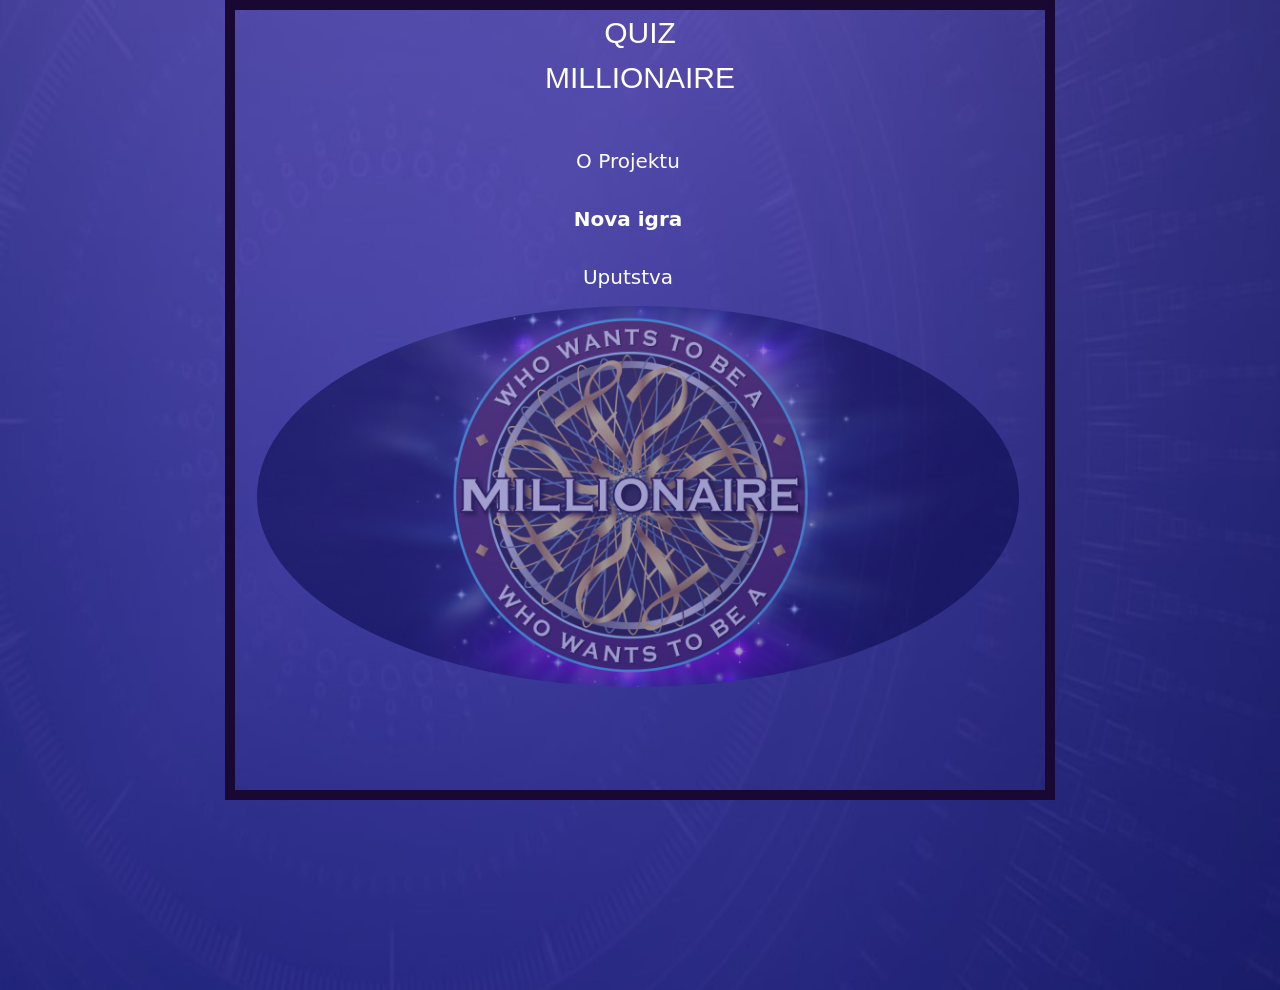
==== milioner.html @ aaba5486 "Push complete project to GitHub" ====
<!DOCTYPE html>
<html>
<head>
    <meta charset='utf-8'>
    <meta http-equiv='X-UA-Compatible' content='IE=edge'>
    <title>Milioner</title>
    <link href="https://cdn.jsdelivr.net/npm/bootstrap@5.3.2/dist/css/bootstrap.min.css" rel="stylesheet">
    <script src="https://cdn.jsdelivr.net/npm/bootstrap@5.3.2/dist/js/bootstrap.bundle.min.js"></script>
    <meta name='viewport' content='width=device-width, initial-scale=1'>
    <link rel="stylesheet" href="https://cdnjs.cloudflare.com/ajax/libs/font-awesome/4.7.0/css/font-awesome.min.css">
    <link rel="stylesheet" href="milioner.css">
</head>
<body>
    <div id="milioner" class="container-fluid ">
        <div class="row">
            <div class="col-lg-2  "></div>
            <div class="col-lg-8">
                <div class="box">
                    <div class="container-fluid">
                        <div class="row">
                            <div class="col-lg-4"></div>
                            <div class="col-lg-4 col-sm-12  ">
                                <div class="text-center">QUIZ MILLIONAIRE
                                </div>
                            </div>
                            <div class="col-lg-4"></div>
                            <div class="row m-lg-3"></div>
                            <div class="row">
                                <ul>
                                    <li><a href="oProjektu.html">O Projektu</a></li>
                                    <li><a class="fw-bold " href="NovaIgra.html">Nova igra</a></li>
                                    <li><a href="uputstva.html">Uputstva</a></li>
                                  </ul>

                                  <img  class="rounded-circle  " src="milijunas slika.jpg">
                            </div>
                       
                            
                        </div>

                    </div>
                </div>
            </div>
            <div class="col-lg-2  "></div>
        </div>
    </div>

    <script src="milioner.js"></script>
</body>
</html>
---- milioner.css ----
body {
  background-image:url(pozadina.jpg);
  background-repeat: no-repeat;
  background-size: 100% 100%;
}
html {
  height: 110%
}
.box{
  border: 10px solid rgb(24, 8, 50);
  height: 800px;
  width: 100%;
}

.text-center{
  font-size: 30px;
  color: white;
  font-family: 'Franklin Gothic Medium', 'Arial Narrow', Arial, sans-serif;
}
ul {
  list-style-type: none;
  margin: 0;
  padding: 0;
  overflow: hidden;

}

li {
  float: center;
}

li a {
  display: block;
  color: white;
  text-align: center;
  padding: 14px 16px;
  text-decoration: none;
  font-size: 20px;
}

li a:hover {
  background-color: #7f78e1;
  border-radius: 20px;
}
img{
  opacity: 0.5;
  margin-left: 10px;
  

}
@media screen and (max-width: 600px){
  ul{
    margin-top: 50px;
    margin-bottom: 100px;
  }
  img{
   margin-top: 100px;
  }
  .box{
    height: 110%;
  }
}
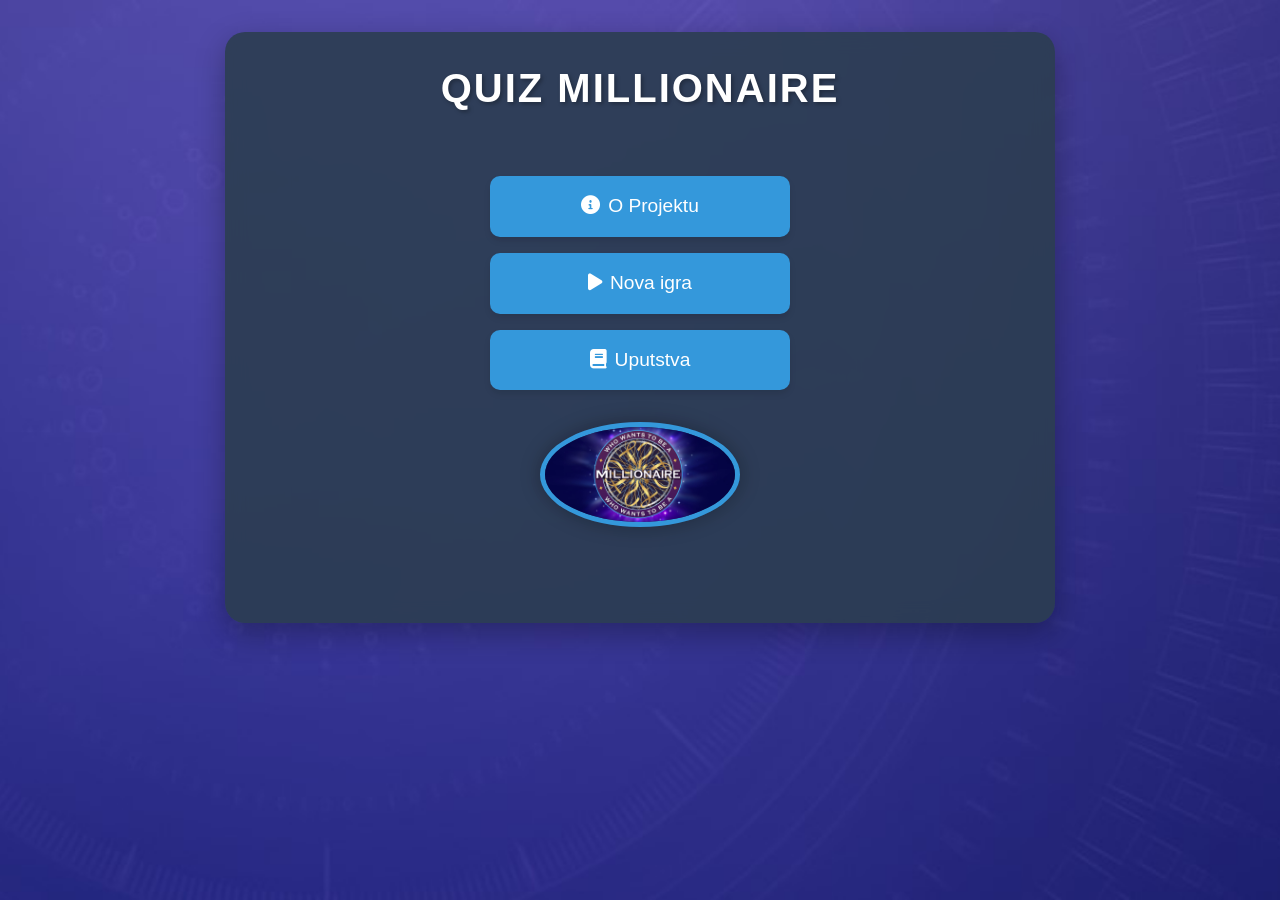
==== commit d9c2f01f: "Push complete project to GitHub" ====
--- a/milioner.html
+++ b/milioner.html
@@ -1,50 +1,42 @@
 <!DOCTYPE html>
-<html>
+<html lang="hr">
 <head>
     <meta charset='utf-8'>
     <meta http-equiv='X-UA-Compatible' content='IE=edge'>
-    <title>Milioner</title>
+    <title>Milioner - Kviz</title>
+    <meta name='viewport' content='width=device-width, initial-scale=1'>
+    <meta name="description" content="Igrajte kviz Milioner i osvojite milijun!">
     <link href="https://cdn.jsdelivr.net/npm/bootstrap@5.3.2/dist/css/bootstrap.min.css" rel="stylesheet">
     <script src="https://cdn.jsdelivr.net/npm/bootstrap@5.3.2/dist/js/bootstrap.bundle.min.js"></script>
-    <meta name='viewport' content='width=device-width, initial-scale=1'>
-    <link rel="stylesheet" href="https://cdnjs.cloudflare.com/ajax/libs/font-awesome/4.7.0/css/font-awesome.min.css">
+    <link rel="stylesheet" href="https://cdnjs.cloudflare.com/ajax/libs/font-awesome/6.0.0/css/all.min.css">
     <link rel="stylesheet" href="milioner.css">
 </head>
 <body>
-    <div id="milioner" class="container-fluid ">
-        <div class="row">
-            <div class="col-lg-2  "></div>
-            <div class="col-lg-8">
+    <div id="milioner" class="container-fluid">
+        <div class="row justify-content-center">
+            <div class="col-12 col-lg-8">
                 <div class="box">
                     <div class="container-fluid">
-                        <div class="row">
-                            <div class="col-lg-4"></div>
-                            <div class="col-lg-4 col-sm-12  ">
-                                <div class="text-center">QUIZ MILLIONAIRE
-                                </div>
+                        <div class="row justify-content-center">
+                            <div class="col-12 text-center">
+                                <h1 class="text-center">QUIZ MILLIONAIRE</h1>
                             </div>
-                            <div class="col-lg-4"></div>
-                            <div class="row m-lg-3"></div>
-                            <div class="row">
+                            <div class="col-12 col-md-8">
                                 <ul>
-                                    <li><a href="oProjektu.html">O Projektu</a></li>
-                                    <li><a class="fw-bold " href="NovaIgra.html">Nova igra</a></li>
-                                    <li><a href="uputstva.html">Uputstva</a></li>
-                                  </ul>
-
-                                  <img  class="rounded-circle  " src="milijunas slika.jpg">
+                                    <li><a href="oProjektu.html"><i class="fas fa-info-circle me-2"></i>O Projektu</a></li>
+                                    <li><a href="NovaIgra.html"><i class="fas fa-play me-2"></i>Nova igra</a></li>
+                                    <li><a href="uputstva.html"><i class="fas fa-book me-2"></i>Uputstva</a></li>
+                                </ul>
                             </div>
-                       
-                            
+                            <div class="col-12 text-center">
+                                <img src="milijunas slika.jpg" alt="Milioner Logo" class="img-fluid">
+                            </div>
                         </div>
-
                     </div>
                 </div>
             </div>
-            <div class="col-lg-2  "></div>
         </div>
     </div>
-
     <script src="milioner.js"></script>
 </body>
 </html>
--- a/milioner.css
+++ b/milioner.css
@@ -1,62 +1,131 @@
-body {
-  background-image:url(pozadina.jpg);
-  background-repeat: no-repeat;
-  background-size: 100% 100%;
-}
-html {
-  height: 110%
-}
-.box{
-  border: 10px solid rgb(24, 8, 50);
-  height: 800px;
-  width: 100%;
+:root {
+  --primary-color: #2c3e50;
+  --secondary-color: #3498db;
+  --accent-color: #e74c3c;
+  --text-color: #ffffff;
+  --hover-color: #2980b9;
 }
 
-.text-center{
-  font-size: 30px;
-  color: white;
-  font-family: 'Franklin Gothic Medium', 'Arial Narrow', Arial, sans-serif;
+body {
+  background-image: url(pozadina.jpg);
+  background-repeat: no-repeat;
+  background-size: cover;
+  background-position: center;
+  background-attachment: fixed;
+  min-height: 100vh;
+  margin: 0;
+  padding: 0;
+  font-family: 'Segoe UI', Tahoma, Geneva, Verdana, sans-serif;
 }
+
+.box {
+  background: rgba(44, 62, 80, 0.9);
+  border-radius: 20px;
+  padding: 2rem;
+  margin: 2rem auto;
+  max-width: 1200px;
+  box-shadow: 0 10px 30px rgba(0, 0, 0, 0.3);
+  backdrop-filter: blur(10px);
+}
+
+.text-center {
+  font-size: 2.5rem;
+  color: var(--text-color);
+  font-weight: 700;
+  text-transform: uppercase;
+  letter-spacing: 2px;
+  margin-bottom: 2rem;
+  text-shadow: 2px 2px 4px rgba(0, 0, 0, 0.3);
+}
+
 ul {
   list-style-type: none;
   margin: 0;
   padding: 0;
-  overflow: hidden;
-
+  display: flex;
+  flex-direction: column;
+  gap: 1rem;
+  align-items: center;
 }
 
 li {
-  float: center;
+  width: 100%;
+  max-width: 300px;
 }
 
 li a {
   display: block;
-  color: white;
+  color: var(--text-color);
   text-align: center;
-  padding: 14px 16px;
+  padding: 1rem 2rem;
   text-decoration: none;
-  font-size: 20px;
+  font-size: 1.2rem;
+  background: var(--secondary-color);
+  border-radius: 10px;
+  transition: all 0.3s ease;
+  box-shadow: 0 4px 6px rgba(0, 0, 0, 0.1);
 }
 
 li a:hover {
-  background-color: #7f78e1;
-  border-radius: 20px;
+  background-color: var(--hover-color);
+  transform: translateY(-3px);
+  box-shadow: 0 6px 12px rgba(0, 0, 0, 0.2);
 }
-img{
-  opacity: 0.5;
-  margin-left: 10px;
-  
 
+img {
+  width: 200px;
+  height: 200px;
+  object-fit: cover;
+  border-radius: 50%;
+  margin: 2rem auto;
+  display: block;
+  border: 5px solid var(--secondary-color);
+  box-shadow: 0 0 20px rgba(0, 0, 0, 0.3);
+  transition: transform 0.3s ease;
 }
-@media screen and (max-width: 600px){
-  ul{
-    margin-top: 50px;
-    margin-bottom: 100px;
+
+img:hover {
+  transform: scale(1.05);
+}
+
+@media screen and (max-width: 768px) {
+  .box {
+    margin: 1rem;
+    padding: 1.5rem;
   }
-  img{
-   margin-top: 100px;
+
+  .text-center {
+    font-size: 2rem;
   }
-  .box{
-    height: 110%;
+
+  li a {
+    padding: 0.8rem 1.5rem;
+    font-size: 1.1rem;
+  }
+
+  img {
+    width: 150px;
+    height: 150px;
   }
 }
+
+@media screen and (max-width: 480px) {
+  .box {
+    margin: 0.5rem;
+    padding: 1rem;
+  }
+
+  .text-center {
+    font-size: 1.5rem;
+  }
+
+  li a {
+    padding: 0.7rem 1.2rem;
+    font-size: 1rem;
+  }
+
+  img {
+    width: 120px;
+    height: 120px;
+  }
+}
